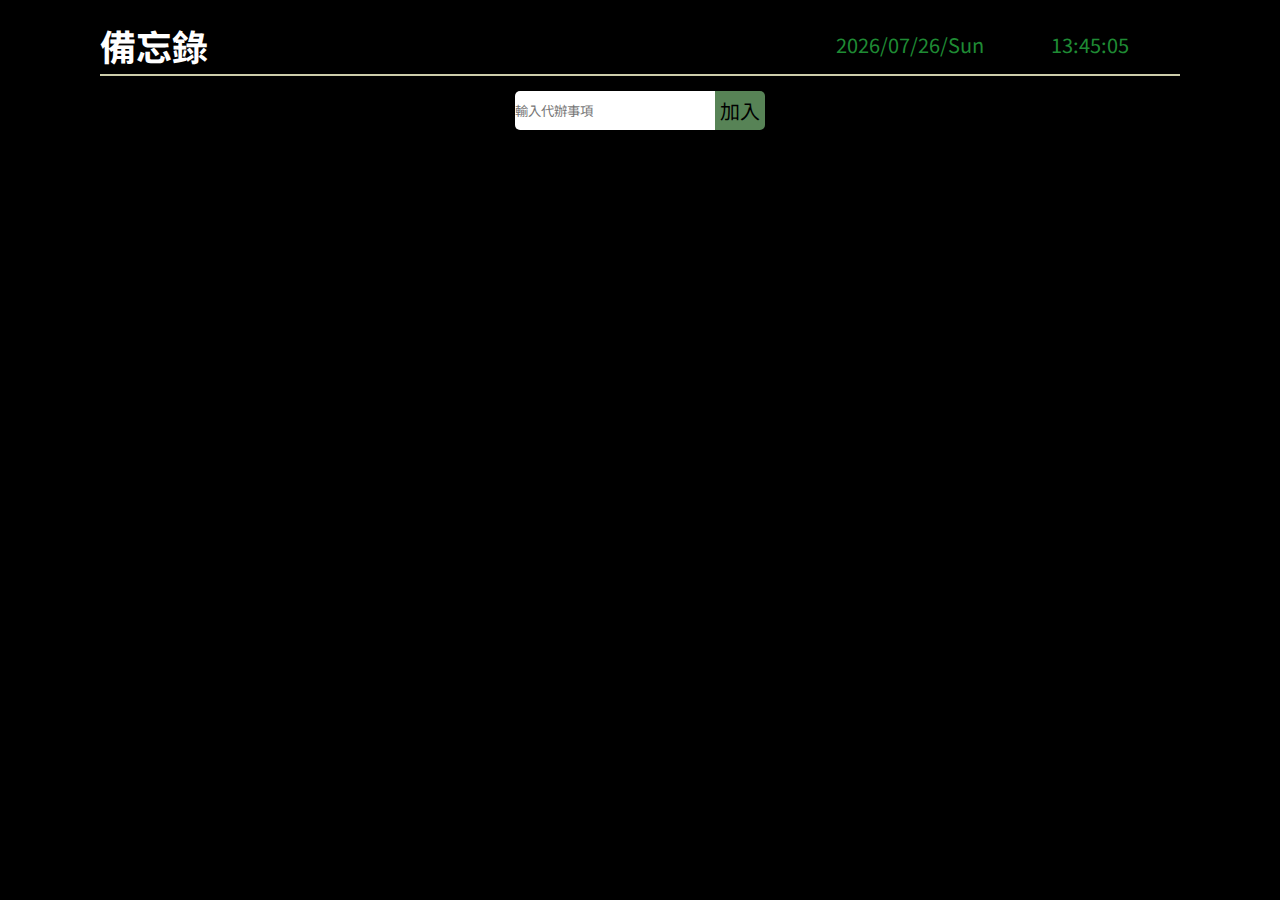
==== index.html @ 1f170652 "first work for note" ====
<!DOCTYPE html>
<html lang="en">
<head>
    <meta charset="UTF-8">
    <meta name="viewport" content="width=device-width, initial-scale=1.0">
    <title>備忘錄</title>
    <link rel="stylesheet" href="CSS/all.css">
</head>

<body>
    <div class="header">
        <h1>備忘錄</h1>
        <div class="date">
        <div class="day">
        </div>
        <div class="time">
        </div>
    </div>
    </div>

    <div class="wrap">
        <div class="content">
                <div class="addArea">
                    <input type="text" placeholder="輸入代辦事項" class="txt">
                     <input type="button" value="加入" class="btn">
                </div>
                <div class="showArea">
                    <ul class="list">

                    </ul>
                </div>
        </div>
    </div>

    <script src="JS/all.js"></script>
</body>
</html>
---- CSS/all.css ----
@import url('https://fonts.googleapis.com/css?family=Noto+Sans+TC:400,700,900&display=swap');
*{
    margin: 0;
    padding: 0;
    list-style: none; 
    font-family: 'Noto Sans TC', sans-serif;

}
body{
    background-color: #000000;
    color: white;
}
.header{        
    max-width: 1080px;
    margin: 15px auto;        
    border-bottom: 2px solid #cca;
    display: flex;
    justify-content: space-between;
    align-items: center;
}
.header .date{
    display: flex;
}
.header h1{
    font-size: 36px;
}
.day, .time{
            text-align: center;
    font-size: 20px; 
    width: 150px;
    padding: 15px;     
    color: #1f8b34;
}
.day:hover, .time:hover{
    background-color: #ccc;
}

.wrap{
    max-width: 1080px;
    margin:  auto;
}
.content{
    width: 100%;
    display: flex;
    flex-direction: column;
    justify-content: center;
    align-items: center;
}
.addArea{
    display: flex;
    justify-content: center;
    align-self: center;
    margin-bottom: 15px;        
}
.showArea .list li a{
    text-decoration: none;
    margin-left: 5px;
}
.showArea .list li{
    display: flex;
    justify-content: space-between;
    font-size: 20px;
    padding: 5px 0;
    border-bottom: 1px solid #ccc;

}

.txt{
    width: 200px;
    border: none;
    border-top-left-radius:5px;
    border-bottom-left-radius: 5px;
}
.btn{
    font-size: 20px;
    cursor: pointer;
    border: none;
    padding: 5px;
    background-color: #578356;
    border-top-right-radius:5px;
    border-bottom-right-radius: 5px;

}
.btn:hover{
    background-color: #b8c491;
}
.btn:focus,.txt:focus{
    outline: none;
}
@media(max-width: 768px){
    .header{
        
        justify-content: center;
    }

}
@media(max-width: 414px){
    .header{
        flex-direction: column;
        justify-content: center;
    }
   
}
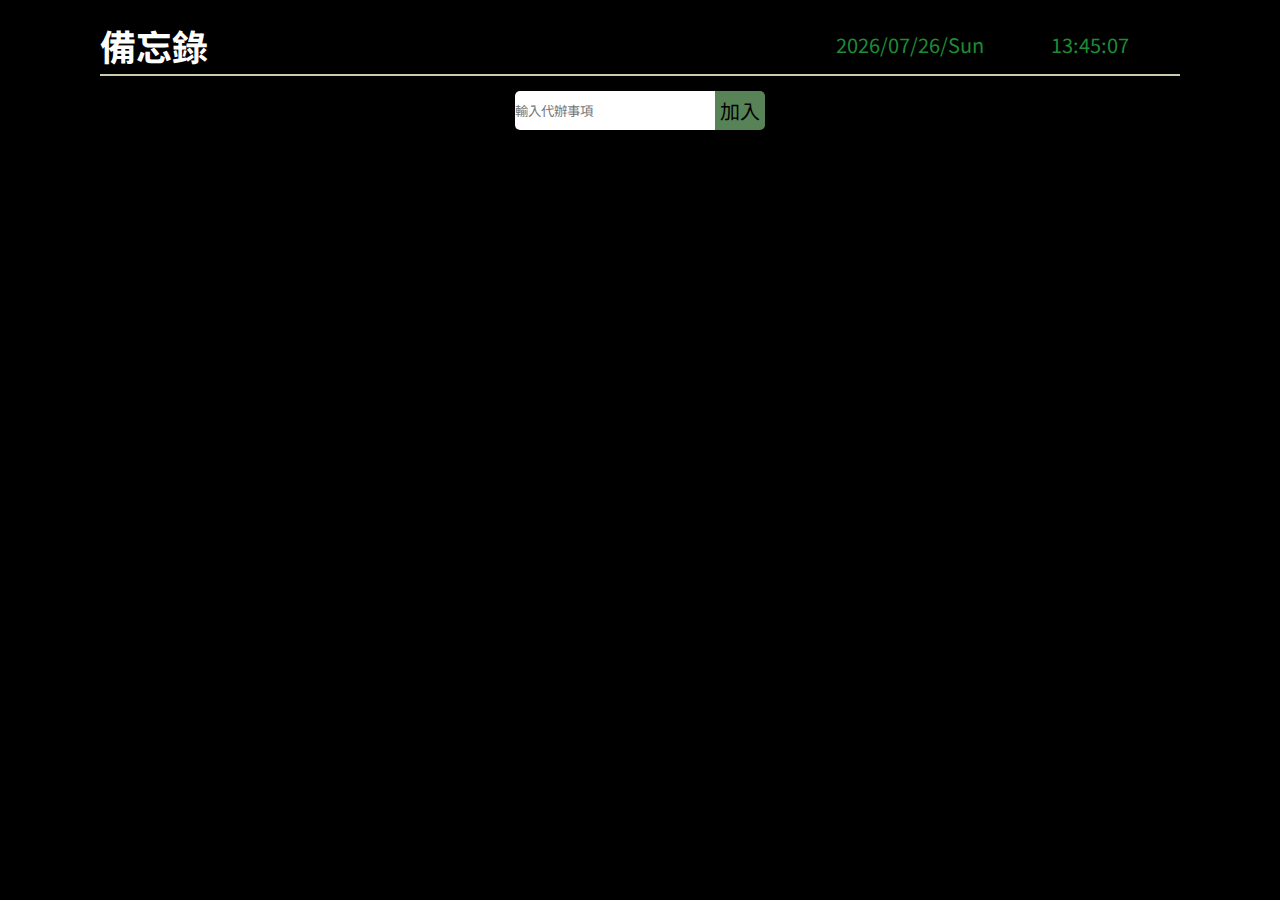
==== commit c2aff228: "fix null situation" ====
--- a/index.html
+++ b/index.html
@@ -23,8 +23,11 @@
                 <div class="addArea">
                     <input type="text" placeholder="輸入代辦事項" class="txt">
                      <input type="button" value="加入" class="btn">
+
                 </div>
                 <div class="showArea">
+                    <p class="status"></p>
+
                     <ul class="list">
 
                     </ul>
--- a/CSS/all.css
+++ b/CSS/all.css
@@ -79,6 +79,9 @@
     background-color: #578356;
     border-top-right-radius:5px;
     border-bottom-right-radius: 5px;
+    -webkit-appearance: none;
+    -moz-appearance: none;
+    appearance: none;
 
 }
 .btn:hover{
@@ -86,6 +89,10 @@
 }
 .btn:focus,.txt:focus{
     outline: none;
+}
+.status{
+    margin: 10px 0;
+    color: #eb1227;
 }
 @media(max-width: 768px){
     .header{
